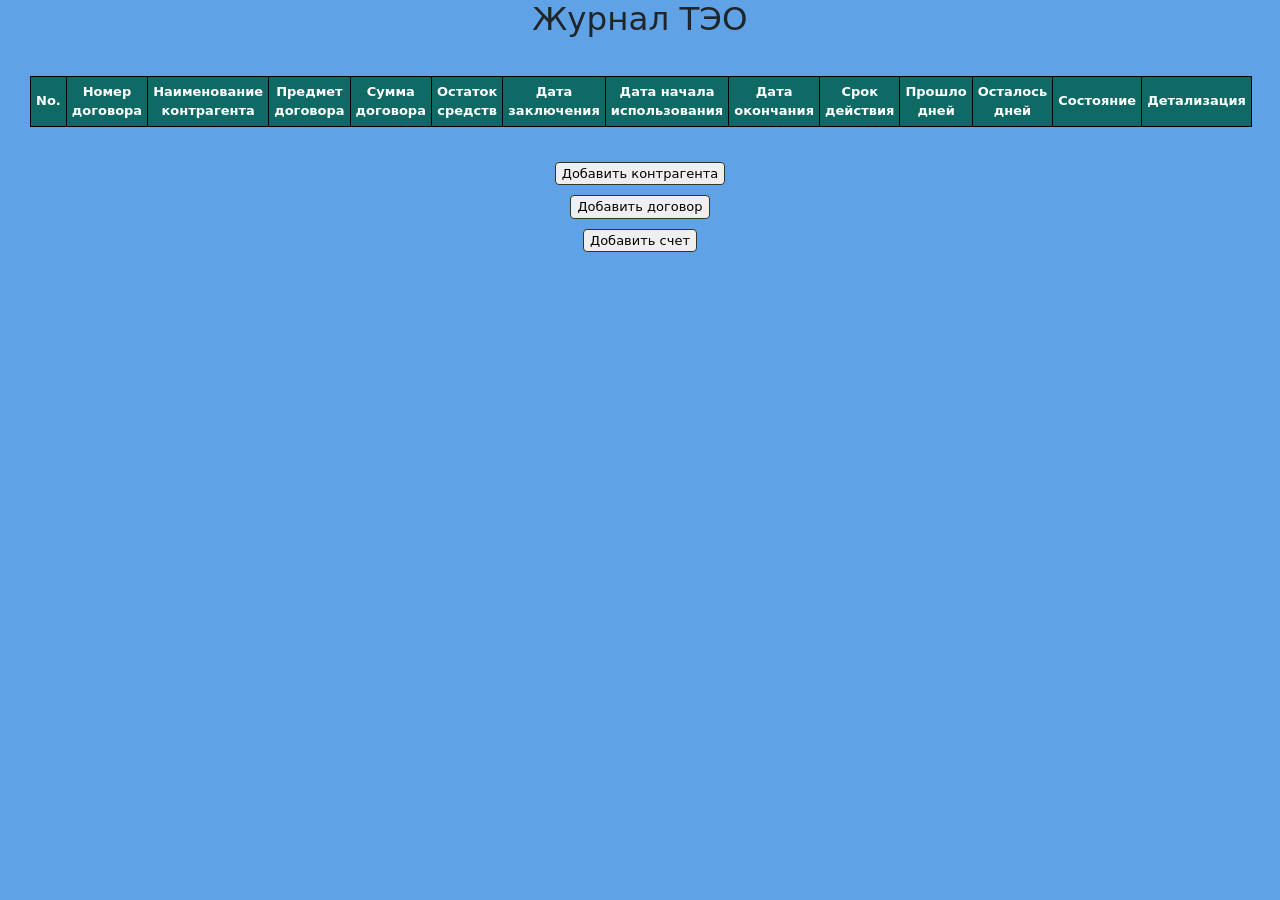
==== contracts/web/index.html @ 6ba62e1d "contract_detail done" ====
<!DOCTYPE html>
<html lang="en">
<head>
    <meta charset="UTF-8">
    <meta name="viewport" content="width=device-width, initial-scale=1.0">
    <title>Document</title>
    <link href="https://cdn.jsdelivr.net/npm/bootstrap@5.0.0-beta1/dist/css/bootstrap.min.css" rel="stylesheet" integrity="sha384-giJF6kkoqNQ00vy+HMDP7azOuL0xtbfIcaT9wjKHr8RbDVddVHyTfAAsrekwKmP1" crossorigin="anonymous">
    <link rel="stylesheet" href="style.css">
    <script src="eel.js"></script>
</head>
<body class="body_index">
    <div class="main">
        <h1>Журнал ТЭО</h1>
    </div>

    <div class="table_div">
        <table>
            <tr>
                <th>No.</th>
                <th>Номер договора</th>
                <th>Наименование контрагента</th>
                <th>Предмет договора</th>
                <th>Сумма договора</th>
                <th>Остаток средств</th>
                <th>Дата заключения</th>
                <th>Дата начала использования</th>
                <th>Дата окончания</th>
                <th>Срок действия</th>
                <th>Прошло дней</th>
                <th>Осталось дней</th>
                <th>Состояние</th>
                <th>Детализация</th>
            </tr>

        </table>
    </div>

    <!-- <div>
        <button id="btn">Обновить данные</button>
    </div> -->

    <div>
        <!-- При переходе по ссылке закрывается основное окно программы. TODO: разобраться! -->
        <a href="agent_add.html">
            <button id="btn_add_contract">Добавить контрагента</button>
        </a><br>
        <a href="contract_add.html">
            <button id="btn_add_contract">Добавить договор</button>
        </a><br>
        <a href="bill_add.html">
            <button id="btn_add_contract">Добавить счет</button>
        </a>
    </div>
    
    <script src="https://cdn.jsdelivr.net/npm/bootstrap@5.0.0-beta1/dist/js/bootstrap.bundle.min.js" integrity="sha384-ygbV9kiqUc6oa4msXn9868pTtWMgiQaeYH7/t7LECLbyPA2x65Kgf80OJFdroafW" crossorigin="anonymous"></script>
    <script src="js/script.js"></script>
</body>
</html>
---- contracts/web/style.css ----
* {
    font-size: small;
}

a {
    text-decoration: none;
    color: black;
}

.main {
    text-align: center;
}

.body_index {
    text-align: center;
    background-color: #5fa2e6;
}

table {
    text-align: left;
}

.table_div {
    padding: 30px;
}

th {
    text-align: center;
    padding: 5px;
    background-color: rgb(15, 105, 101);
    color: white;
}

table, th, td {
    border: 1px solid #000;
    /* border-collapse: collapse; */
}

table tr:nth-child(odd) td {
    background-color: rgb(224, 230, 225);
}

table tr:nth-child(even) td {
    background-color: rgb(248, 248, 231);
}

button {
    border: 1px solid rgb(48, 54, 46);
    border-radius: 4px;
    margin: 5px;
}

button:hover {
    background-color: rgb(170, 248, 174);
}

/* contract_add.html style */
.contract_body {
    background-color: #5fa2e6;
}

.h1_contract_add {
    text-align: center;
}

.box {
	margin: 10px auto;
	text-align: center;
	background-color: #5fa2e6;
	font-family: Arial, "Helvetica Neue", Helvetica, sans-serif;
	width: 500px;
	padding: 20px;
}



#btn_back, #btn_contract_register, #btn_agent_register {
    width: 185px;
}

#description {
    width: 84.333333%;
    height: 60px;
    margin-top: 5px;
    padding-bottom: 0;
}

input {
    margin-top: 5px;
    border: none;
    border-radius: 4px;
    width: 185px;
}

input:hover {
    background-color: rgb(218, 218, 218);
}

textarea {
    border: none;
    border-radius: 4px;
}

textarea:hover {
    background-color: rgb(218, 218, 218);
}
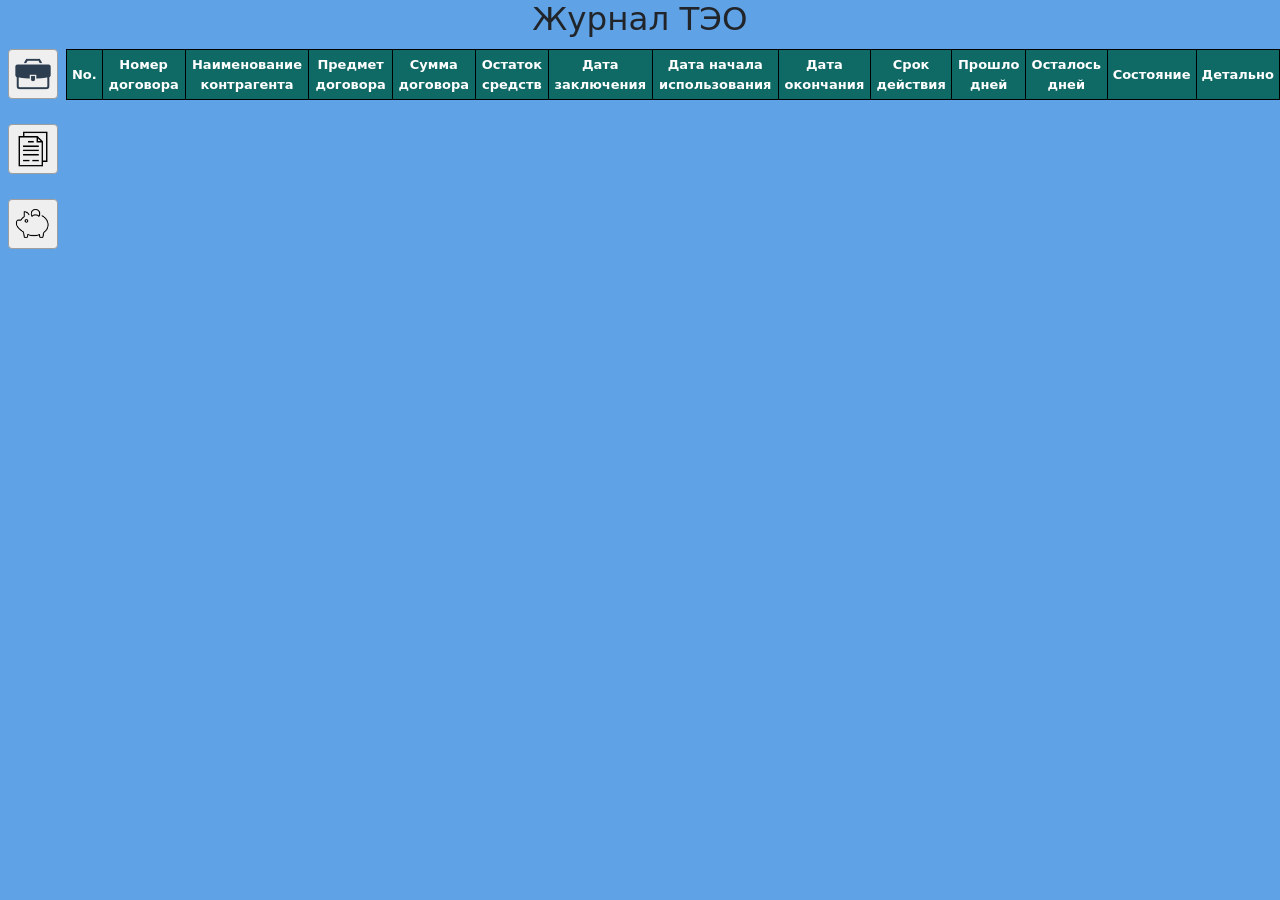
==== commit 02fd3b3a: "icons and some style" ====
--- a/contracts/web/index.html
+++ b/contracts/web/index.html
@@ -1,58 +1,67 @@
 <!DOCTYPE html>
 <html lang="en">
+
 <head>
     <meta charset="UTF-8">
     <meta name="viewport" content="width=device-width, initial-scale=1.0">
     <title>Document</title>
-    <link href="https://cdn.jsdelivr.net/npm/bootstrap@5.0.0-beta1/dist/css/bootstrap.min.css" rel="stylesheet" integrity="sha384-giJF6kkoqNQ00vy+HMDP7azOuL0xtbfIcaT9wjKHr8RbDVddVHyTfAAsrekwKmP1" crossorigin="anonymous">
+    <link href="https://cdn.jsdelivr.net/npm/bootstrap@5.0.0-beta1/dist/css/bootstrap.min.css" rel="stylesheet"
+        integrity="sha384-giJF6kkoqNQ00vy+HMDP7azOuL0xtbfIcaT9wjKHr8RbDVddVHyTfAAsrekwKmP1" crossorigin="anonymous">
     <link rel="stylesheet" href="style.css">
     <script src="eel.js"></script>
 </head>
+
 <body class="body_index">
-    <div class="main">
+    <div class="main_header">
         <h1>Журнал ТЭО</h1>
     </div>
 
-    <div class="table_div">
-        <table>
-            <tr>
-                <th>No.</th>
-                <th>Номер договора</th>
-                <th>Наименование контрагента</th>
-                <th>Предмет договора</th>
-                <th>Сумма договора</th>
-                <th>Остаток средств</th>
-                <th>Дата заключения</th>
-                <th>Дата начала использования</th>
-                <th>Дата окончания</th>
-                <th>Срок действия</th>
-                <th>Прошло дней</th>
-                <th>Осталось дней</th>
-                <th>Состояние</th>
-                <th>Детализация</th>
-            </tr>
+    <div class="flex_wrapper">
+        <div class="button_area">
+            <form action="agent_add.html">
+                <button id="btn_add_agent">
+                    <img src="img/company.png" alt="#">
+                </button>
+            </form>
+            <form action="contract_add.html">
+                <button id="btn_add_contract">
+                    <img src="img/contract.png" alt="#">
+                </button>
+            </form>
+            <form action="bill_add.html">
+                <button id="btn_add_bill">
+                    <img src="img/bill.png" alt="#">
+                </button>
+            </form>
+        </div>
+        <div class="table_div">
+            <table>
+                <tr>
+                    <th>No.</th>
+                    <th>Номер договора</th>
+                    <th>Наименование контрагента</th>
+                    <th>Предмет договора</th>
+                    <th>Сумма договора</th>
+                    <th>Остаток средств</th>
+                    <th>Дата заключения</th>
+                    <th>Дата начала использования</th>
+                    <th>Дата окончания</th>
+                    <th>Срок действия</th>
+                    <th>Прошло дней</th>
+                    <th>Осталось дней</th>
+                    <th>Состояние</th>
+                    <th>Детально</th>
+                </tr>
 
-        </table>
+            </table>
+        </div>
     </div>
 
-    <!-- <div>
-        <button id="btn">Обновить данные</button>
-    </div> -->
+    <script src="https://cdn.jsdelivr.net/npm/bootstrap@5.0.0-beta1/dist/js/bootstrap.bundle.min.js"
+        integrity="sha384-ygbV9kiqUc6oa4msXn9868pTtWMgiQaeYH7/t7LECLbyPA2x65Kgf80OJFdroafW" crossorigin="anonymous">
+    </script>
+    <script src="js/script.js"></script>
+    <script src="js/alert_message.js"></script>
+</body>
 
-    <div>
-        <!-- При переходе по ссылке закрывается основное окно программы. TODO: разобраться! -->
-        <a href="agent_add.html">
-            <button id="btn_add_contract">Добавить контрагента</button>
-        </a><br>
-        <a href="contract_add.html">
-            <button id="btn_add_contract">Добавить договор</button>
-        </a><br>
-        <a href="bill_add.html">
-            <button id="btn_add_contract">Добавить счет</button>
-        </a>
-    </div>
-    
-    <script src="https://cdn.jsdelivr.net/npm/bootstrap@5.0.0-beta1/dist/js/bootstrap.bundle.min.js" integrity="sha384-ygbV9kiqUc6oa4msXn9868pTtWMgiQaeYH7/t7LECLbyPA2x65Kgf80OJFdroafW" crossorigin="anonymous"></script>
-    <script src="js/script.js"></script>
-</body>
 </html>
--- a/contracts/web/style.css
+++ b/contracts/web/style.css
@@ -7,8 +7,14 @@
     color: black;
 }
 
-.main {
+.main_header {
     text-align: center;
+    background-color: #5fa2e6;
+}
+
+h1 {
+    margin: 0;
+    padding-bottom: 10px;
 }
 
 .body_index {
@@ -21,7 +27,7 @@
 }
 
 .table_div {
-    padding: 30px;
+    padding: 0;
 }
 
 th {
@@ -45,13 +51,24 @@
 }
 
 button {
-    border: 1px solid rgb(48, 54, 46);
+    border: 1px solid rgb(157, 158, 157);
     border-radius: 4px;
-    margin: 5px;
+    margin: 0;
 }
 
 button:hover {
     background-color: rgb(170, 248, 174);
+    box-shadow: 2px 2px 20px 2px rgb(161, 250, 166);
+}
+
+.button_area {
+    display: flex;
+    flex-direction: column;
+    justify-content: space-between;
+    /* align-items: stretch; */
+    background-color: #5fa2e6;
+    width: 100px;
+    height: 200px;
 }
 
 /* contract_add.html style */
@@ -78,6 +95,11 @@
     width: 185px;
 }
 
+#btn_add_agent, #btn_add_contract, #btn_add_bill {
+    width: 50px;
+    height: 50px;
+}
+
 #description {
     width: 84.333333%;
     height: 60px;
@@ -101,6 +123,18 @@
     border-radius: 4px;
 }
 
+.flex_wrapper {
+  display: flex;
+  flex-direction: row;
+  justify-content: center;
+  align-items: flex-start;
+}
+
 textarea:hover {
     background-color: rgb(218, 218, 218);
 }
+
+img {
+    max-height: 100%;
+    max-width: 100%;
+}
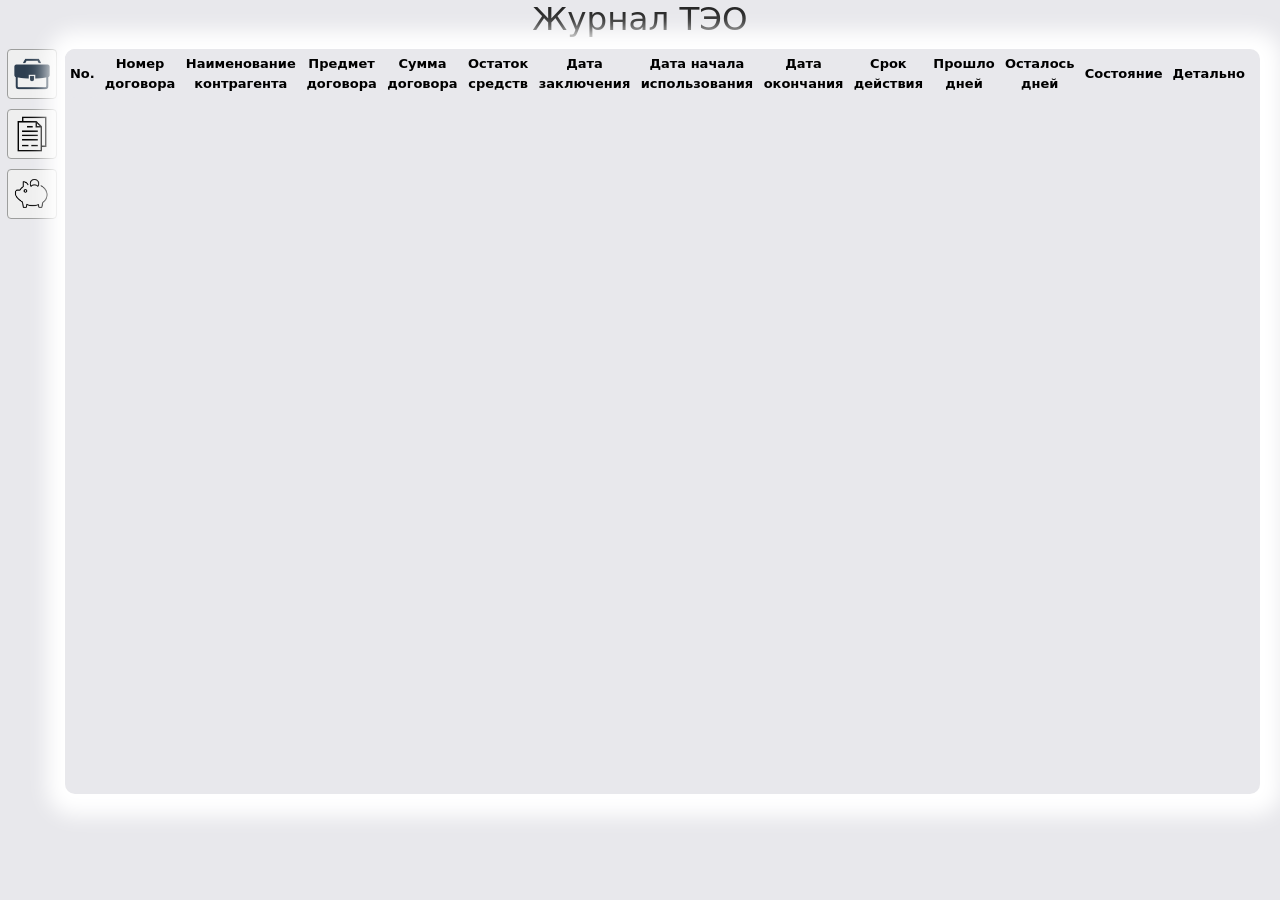
==== commit e86a31bf: "table scroll and slicky th header" ====
--- a/contracts/web/index.html
+++ b/contracts/web/index.html
@@ -34,8 +34,8 @@
                 </button>
             </form>
         </div>
-        <div class="table_div">
-            <table>
+        <div class="table_div sticky">
+            <table class="teable_body">
                 <tr>
                     <th>No.</th>
                     <th>Номер договора</th>
@@ -52,7 +52,6 @@
                     <th>Состояние</th>
                     <th>Детально</th>
                 </tr>
-
             </table>
         </div>
     </div>
--- a/contracts/web/style.css
+++ b/contracts/web/style.css
@@ -9,37 +9,55 @@
 
 .main_header {
     text-align: center;
-    background-color: #5fa2e6;
+    background-color: #e8e8ec;
 }
 
 h1 {
     margin: 0;
     padding-bottom: 10px;
+    color: rgb(39, 39, 39);
 }
 
 .body_index {
     text-align: center;
-    background-color: #5fa2e6;
+    background-color: #e8e8ec;
+}
+
+.table_div {
+    padding: 0 10px 10px 0;
+    margin: 0 20px 0 0;
+    /* border: 1px solid black; */
+    border-radius: 10px;
+    box-shadow: 2px 2px 20px 20px rgb(255, 255, 255);
 }
 
 table {
-    text-align: left;
+    text-align: center;
 }
 
-.table_div {
-    padding: 0;
+/* закрепление главного th вверху экрана */
+.table_div.sticky th {
+    position: sticky;
+    top: 0;
+}
+
+.teable_body {
+    display: block;
+    height: 735px;
+    overflow-y: auto;
+    overflow-x: hidden;
 }
 
 th {
     text-align: center;
     padding: 5px;
-    background-color: rgb(15, 105, 101);
-    color: white;
+    background-color: #e8e8ec;
+    color: black;
+    height: 30px;
 }
 
-table, th, td {
-    border: 1px solid #000;
-    /* border-collapse: collapse; */
+th:first-child {
+    border-radius: 10px;  /*  чтобы левый верхний угол не съедал первый th "№"  */
 }
 
 table tr:nth-child(odd) td {
@@ -49,6 +67,22 @@
 table tr:nth-child(even) td {
     background-color: rgb(248, 248, 231);
 }
+
+table tr:hover {
+    color: rgb(205, 5, 231);
+}
+
+table tr td:hover {
+    background-color: rgb(254, 255, 202);
+    border-radius: 4px;
+    font-weight: bold;
+}
+
+
+td  {
+    max-width: 350px;
+}
+
 
 button {
     border: 1px solid rgb(157, 158, 157);
@@ -64,16 +98,17 @@
 .button_area {
     display: flex;
     flex-direction: column;
-    justify-content: space-between;
+    justify-content: start;
     /* align-items: stretch; */
-    background-color: #5fa2e6;
+    background-color: #e8e8ec;
     width: 100px;
-    height: 200px;
+    height: 750px;
+    padding: 0 0 10px 0;
 }
 
 /* contract_add.html style */
 .contract_body {
-    background-color: #5fa2e6;
+    background-color: #e8e8ec;
 }
 
 .h1_contract_add {
@@ -83,35 +118,45 @@
 .box {
 	margin: 10px auto;
 	text-align: center;
-	background-color: #5fa2e6;
+	background-color: #e8e8ec;
 	font-family: Arial, "Helvetica Neue", Helvetica, sans-serif;
 	width: 500px;
 	padding: 20px;
 }
 
+.box2 {
+	margin: 10px auto;
+	text-align: center;
+	background-color: #e8e8ec;
+	font-family: Arial, "Helvetica Neue", Helvetica, sans-serif;
+	width: 750px;
+	padding: 20px;
+}
+
+.table_detail {
+    display: flex;
+    flex-direction: column;
+}
 
 
-#btn_back, #btn_contract_register, #btn_agent_register {
+#btn_back, #btn_contract_register, #btn_agent_register, #btn_bill_register {
     width: 185px;
+    height: 35px;
+    margin: 10px 0 0 0;
 }
 
 #btn_add_agent, #btn_add_contract, #btn_add_bill {
     width: 50px;
     height: 50px;
-}
-
-#description {
-    width: 84.333333%;
-    height: 60px;
-    margin-top: 5px;
-    padding-bottom: 0;
+    margin-bottom: 10px;
 }
 
 input {
     margin-top: 5px;
     border: none;
     border-radius: 4px;
-    width: 185px;
+    width: 225px;
+    height: 35px;
 }
 
 input:hover {
@@ -121,6 +166,9 @@
 textarea {
     border: none;
     border-radius: 4px;
+    width: 455px;
+    height: 80px;
+    margin: 10px 0 0 0;
 }
 
 .flex_wrapper {
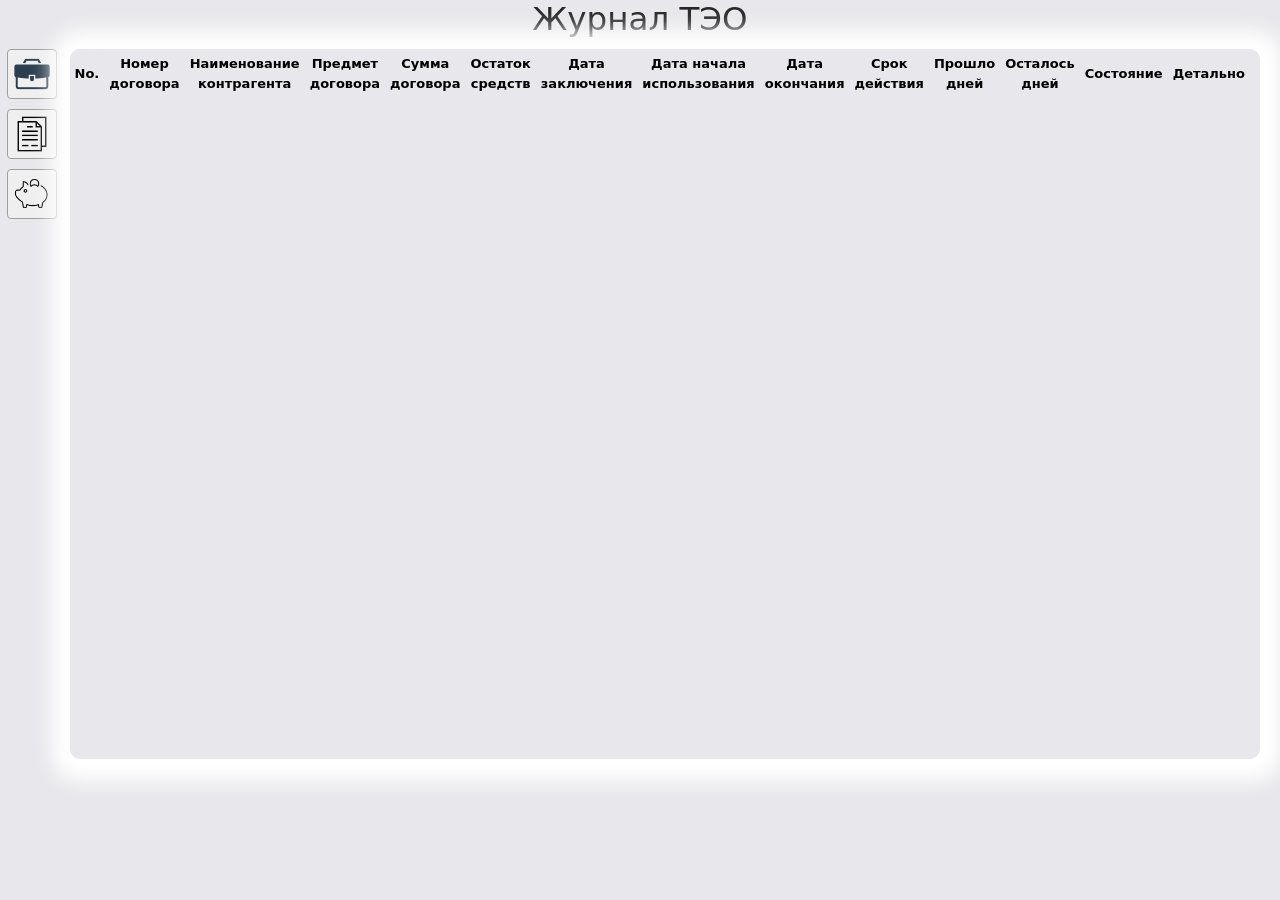
==== commit be7a0b99: "cart detail style" ====
--- a/contracts/web/index.html
+++ b/contracts/web/index.html
@@ -4,7 +4,7 @@
 <head>
     <meta charset="UTF-8">
     <meta name="viewport" content="width=device-width, initial-scale=1.0">
-    <title>Document</title>
+    <title>Журнал ТЭО</title>
     <link href="https://cdn.jsdelivr.net/npm/bootstrap@5.0.0-beta1/dist/css/bootstrap.min.css" rel="stylesheet"
         integrity="sha384-giJF6kkoqNQ00vy+HMDP7azOuL0xtbfIcaT9wjKHr8RbDVddVHyTfAAsrekwKmP1" crossorigin="anonymous">
     <link rel="stylesheet" href="style.css">
@@ -35,7 +35,7 @@
             </form>
         </div>
         <div class="table_div sticky">
-            <table class="teable_body">
+            <table class="table_body">
                 <tr>
                     <th>No.</th>
                     <th>Номер договора</th>
--- a/contracts/web/style.css
+++ b/contracts/web/style.css
@@ -10,6 +10,7 @@
 .main_header {
     text-align: center;
     background-color: #e8e8ec;
+    /* padding: 5px 0 10px 0; */
 }
 
 h1 {
@@ -25,7 +26,7 @@
 
 .table_div {
     padding: 0 10px 10px 0;
-    margin: 0 20px 0 0;
+    margin: 0 20px 0 5px;
     /* border: 1px solid black; */
     border-radius: 10px;
     box-shadow: 2px 2px 20px 20px rgb(255, 255, 255);
@@ -41,9 +42,9 @@
     top: 0;
 }
 
-.teable_body {
+.table_body {
     display: block;
-    height: 735px;
+    height: 700px;
     overflow-y: auto;
     overflow-x: hidden;
 }
@@ -129,13 +130,39 @@
 	text-align: center;
 	background-color: #e8e8ec;
 	font-family: Arial, "Helvetica Neue", Helvetica, sans-serif;
-	width: 750px;
+	width: 850px;
 	padding: 20px;
 }
 
 .table_detail {
     display: flex;
     flex-direction: column;
+}
+
+.cart_block {
+    display: flex;
+    flex-direction: row;
+    justify-content: center;
+    align-items: center;
+}
+
+.cart_block_items {
+    display: flex;
+    flex-direction: row;
+    justify-content: space-around;
+    width: 850px;
+    height: 200px;
+    margin: 20px 0 20px 0;
+}
+
+.cart {
+    border: none;
+    text-align: center;
+    border-radius: 4px;
+    box-shadow: 2px 2px 20px 20px rgb(255, 255, 255);
+    margin: 20px 0 40px 0;
+    padding: 40px 0 0 0;
+    width: 350px;
 }
 
 
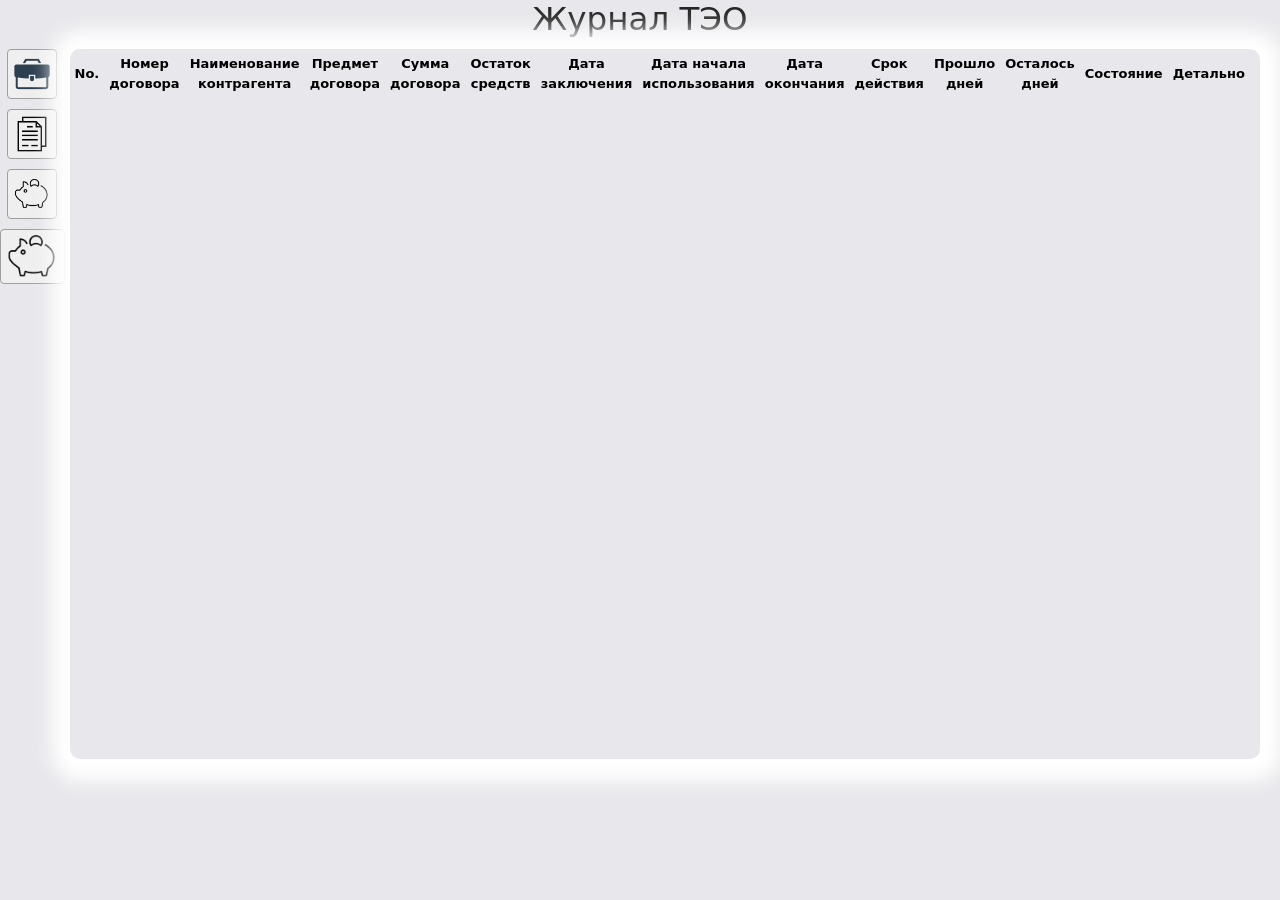
==== commit ed41e98a: "delete button done" ====
--- a/contracts/web/index.html
+++ b/contracts/web/index.html
@@ -33,6 +33,11 @@
                     <img src="img/bill.png" alt="#">
                 </button>
             </form>
+            <form action="agents_list.html">
+                <button id="btn_show_agents">
+                    <img src="img/bill.png" alt="#">
+                </button>
+            </form>
         </div>
         <div class="table_div sticky">
             <table class="table_body">
--- a/contracts/web/style.css
+++ b/contracts/web/style.css
@@ -32,6 +32,12 @@
     box-shadow: 2px 2px 20px 20px rgb(255, 255, 255);
 }
 
+.agents__table {
+    display: flex;
+    font-display: row;
+    justify-content: center;
+}
+
 table {
     text-align: center;
 }
@@ -49,6 +55,17 @@
     overflow-x: hidden;
 }
 
+.agents__table_body {
+    display: block;
+    height: 450px;
+    overflow-y: auto;
+    overflow-x: hidden;
+}
+
+.agents__body{
+    background-color: rgb(248, 248, 231);
+}
+
 th {
     text-align: center;
     padding: 5px;
@@ -76,7 +93,7 @@
 table tr td:hover {
     background-color: rgb(254, 255, 202);
     border-radius: 4px;
-    font-weight: bold;
+    /* font-weight: bold; */
 }
 
 
@@ -212,4 +229,4 @@
 img {
     max-height: 100%;
     max-width: 100%;
-}+}
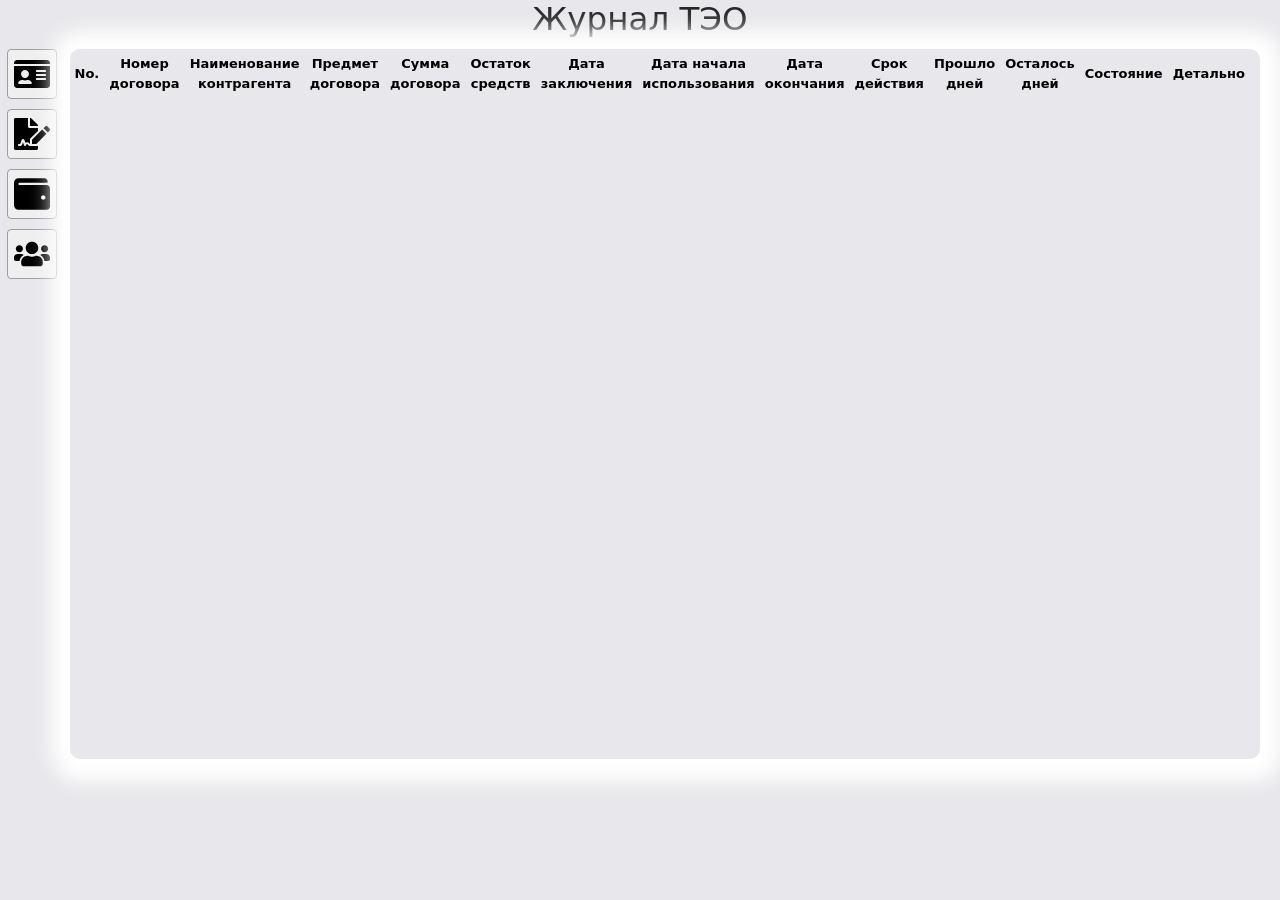
==== commit fccf29a3: "done: bill delete and page refresh" ====
--- a/contracts/web/index.html
+++ b/contracts/web/index.html
@@ -20,22 +20,22 @@
         <div class="button_area">
             <form action="agent_add.html">
                 <button id="btn_add_agent">
-                    <img src="img/company.png" alt="#">
+                    <img src="img/id-card-solid.svg" alt="#">
                 </button>
             </form>
             <form action="contract_add.html">
                 <button id="btn_add_contract">
-                    <img src="img/contract.png" alt="#">
+                    <img src="img/file-signature-solid.svg" alt="#">
                 </button>
             </form>
             <form action="bill_add.html">
                 <button id="btn_add_bill">
-                    <img src="img/bill.png" alt="#">
+                    <img src="img/wallet.svg" alt="#">
                 </button>
             </form>
             <form action="agents_list.html">
                 <button id="btn_show_agents">
-                    <img src="img/bill.png" alt="#">
+                    <img src="img/users.svg" alt="#">
                 </button>
             </form>
         </div>
--- a/contracts/web/style.css
+++ b/contracts/web/style.css
@@ -189,7 +189,7 @@
     margin: 10px 0 0 0;
 }
 
-#btn_add_agent, #btn_add_contract, #btn_add_bill {
+#btn_add_agent, #btn_add_contract, #btn_add_bill, #btn_show_agents {
     width: 50px;
     height: 50px;
     margin-bottom: 10px;
